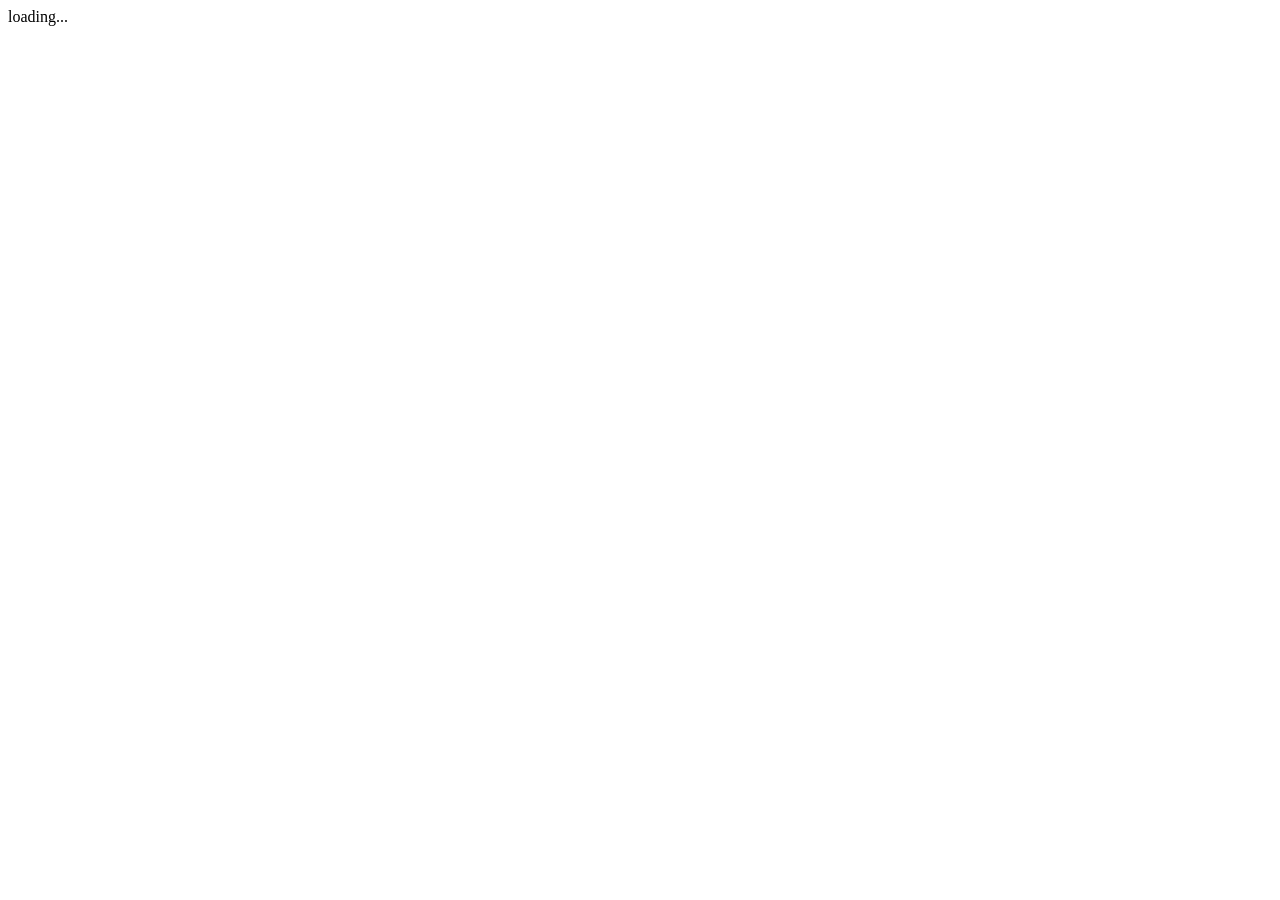
==== index.html @ cedff722 "Fix file references and update image source" ====
<!DOCTYPE html>
<html lang="en">
<head>
  <meta charset="UTF-8">
  <meta name="viewport" content="width=device-width, initial-scale=1.0">
  <link rel="stylesheet" href="index.css">
  <link rel="stylesheet" href="index loading.css">
  <script src="index.js"></script>
  <title>Index</title>
</head>
<body>
   <div class="loader">
    <div class="ring"></div>
    <span class="text">loading...</span>
  </div>

  <div class="fContainer" style="display: none;">

 <nav class="wrapper">

  <div class="brand">
<div class="firstname"><a href="c:\Users\user\OneDrive\Desktop\coding\TUGAS V2\INDEX\INDEX.HTML">r</a></div>
  <div class="lastname"><a href="c:\Users\user\OneDrive\Desktop\coding\TUGAS V2\INDEX\INDEX.HTML">☆</a></div>
  </div>

  <ul class="navigation">
    <li class="profile">ABOUT

    <ul class="sub_profile">
    <li><a href="c:\Users\user\OneDrive\Desktop\coding\TUGAS V2\PROFILE\PROFILE.HTML">profile</a></li>
    <li><a href="c:\Users\user\OneDrive\Desktop\coding\TUGAS V2\SEKOLAH\SEKOLAH.HTML">sekolah</a></li>
    <li><a href="c:\Users\user\OneDrive\Desktop\coding\TUGAS V2\KONTAK\KONTAK.HTML">kontak</a></li>
    <li><a href="c:\Users\user\OneDrive\Desktop\coding\TUGAS V2\FAVORITE\FAVORITE.HTML">favorite</a></li>
    </ul>
    </li>

    <li class="project">PROJECT
      
      <ul class="sub_project">
      <li><a href="c:\Users\user\OneDrive\Desktop\coding\TUGAS V2\KALKULATOR\KALKULATOR.HTML">kalkulator</a></li>
      
      </ul>
    </li>
  </ul>
  </nav>

  <div class="main-text">
<h1>welcome, user!</h1>
</div>

<div class="view">
<div class="description">

  <div class="block">
  <img class="revan-img" src="index.png">
  </div>

  <div class="block">
  <p class="revan-txt">
  wassup, aku revan dan selamat datang di web buatan aku. dan saat aku mengerjakan codingan ini, ya ada banyak sih yang aku pelajari. seperti javascript, loading screen, animasi, dan sebagainya. ya kalian bisa lihatlah hasil "eksperimenku" ini.
  <br>
  <br>
  aku bikin web ini karena <b>GABUT</b> dan yah sekalian mengasah skill codingku. Dan aku lebih paham di HTML, dan Python, jadinya aku buat kayak gini biar puas aja sih. dan ya semoga kalian suka sih dengan hasil karya ku ini.
  <br>
</p>
  </div>


</div>
</div>

</div>

</body>
</html>
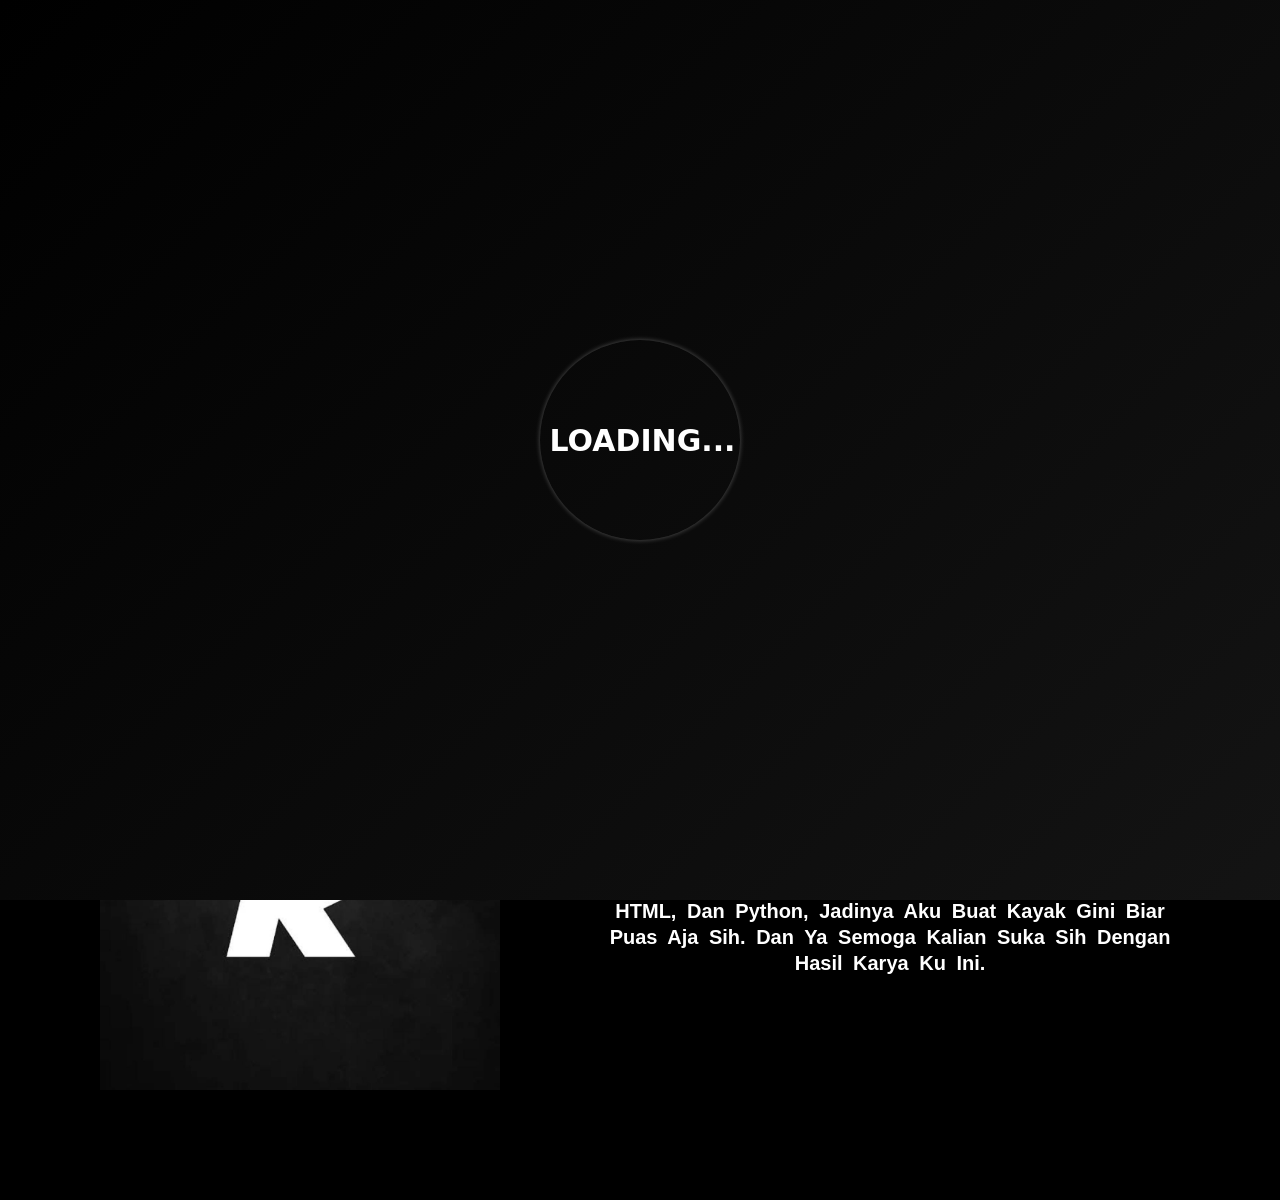
==== commit 0846e026: "Modify index.html with new navigation links Updated index.html to include additional links and conte" ====
--- a/index.html
+++ b/index.html
@@ -30,7 +30,6 @@
     <li><a href="c:\Users\user\OneDrive\Desktop\coding\TUGAS V2\PROFILE\PROFILE.HTML">profile</a></li>
     <li><a href="c:\Users\user\OneDrive\Desktop\coding\TUGAS V2\SEKOLAH\SEKOLAH.HTML">sekolah</a></li>
     <li><a href="c:\Users\user\OneDrive\Desktop\coding\TUGAS V2\KONTAK\KONTAK.HTML">kontak</a></li>
-    <li><a href="c:\Users\user\OneDrive\Desktop\coding\TUGAS V2\FAVORITE\FAVORITE.HTML">favorite</a></li>
     </ul>
     </li>
 
@@ -38,7 +37,9 @@
       
       <ul class="sub_project">
       <li><a href="c:\Users\user\OneDrive\Desktop\coding\TUGAS V2\KALKULATOR\KALKULATOR.HTML">kalkulator</a></li>
-      
+      <li><a href="c:\Users\user\OneDrive\Desktop\coding\TUGAS V2\KALKULATOR\KALKULATOR.HTML">Data</a></li>
+      <li><a href="song 1.html">Lirik</a></li>
+        
       </ul>
     </li>
   </ul>
--- a/index.css
+++ b/index.css
@@ -0,0 +1,335 @@
+html, body {
+    margin: 0;
+    padding: 0;
+    width: 100%;
+    height: 100%;
+}
+
+.fContainer {
+    width: 100%;
+    height: 1200px;
+    display: flex;
+    flex-direction: column;
+    align-items: stretch;
+    justify-content: flex-start;
+  width: 100%;
+    min-height: 100vh;
+    display: flex;
+  flex-direction: column;
+  position:relative;
+  background: rgb(0, 0, 0);
+  background: linear-gradient(135deg, #000000, #000000, #666666, #000000);
+  background-size: 400% 400%;
+    animation: gradientMove 10s ease infinite;
+}
+
+@keyframes gradientMove {
+      0% { background-position: 0% 50%; }
+      50% { background-position: 100% 50%; }
+      100% { background-position: 0% 50%; }
+    }
+
+     .wrapper { 
+      display: flex;
+      position: fixed;
+      top: 0;
+      left: 0;
+      width: 100%;
+      z-index: 9998;
+      justify-content: space-between;
+      align-items: center;
+      font-size: 20px;
+      padding: 12px 20px;
+      height: 70px;
+      background-color: black;
+    }
+
+    .brand {
+      display: flex;
+      flex-direction: row;
+      padding: 20px;
+      text-transform: capitalize;
+    }
+
+
+    .firstname {
+      color: #ffffff;
+      font-size: 30px;
+      font-weight: bold;
+      margin-right: 5px;
+      text-align: bottom;
+      transition-property: opacity, transform;
+      font-family: "Train One", system-ui;
+    }
+  
+    .firstname>a {
+      text-decoration: none;
+      color: #ffffff;
+      font-weight: bold;
+      transition: color 0.3s ease;
+      text-transform: capitalize;
+      font-family: Arial, Helvetica, sans-serif;
+    }
+
+    .lastname {
+      color: #ffffff;
+      font-weight: bold;
+      font-size: 20px;
+      width: 10px;
+    }
+
+    .lastname>a {
+      text-decoration: none;
+      color: #ffffff;
+      font-weight: bold;
+      transition: color 0.3s ease;
+      text-transform: capitalize;
+      font-family: Arial, Helvetica, sans-serif;
+    }
+
+  .navigation{
+      color: #ffffff;
+      font-size: 20px;
+      font-weight: bold;
+      margin-right: 5px;
+      text-align: bottom;
+      transition-property: opacity, transform;
+      font-family: "Train One", system-ui;
+
+    display: flex;
+    justify-content: space-between;
+    align-items: center;
+    padding: 15px 30px;
+    list-style: none;
+    margin-right: 90px;
+    gap: 50px;
+  }
+
+.profile {
+  position: relative;
+  margin-right: 10px;
+}
+
+  .profile>a{
+      text-decoration: none;
+      color: #ffffff;
+      font-weight: bold;
+      transition: color 0.3s ease;
+      text-transform: capitalize;
+      font-family: Arial, Helvetica, sans-serif;
+  }
+
+  .sub_profile {
+  position: absolute;
+  top: 30px;
+  left: 0;
+  padding: 10px 0;
+  min-width: 150px;
+  list-style: none;
+  background: #000;
+  border-radius: 5px;
+  opacity: 0;
+  transition: all 0.3s ease ;
+  transform: translateY(0px);
+  transition: opacity 0.3s ease, transform 0.3s ease;
+  }
+
+  .sub_profile>li{
+     margin: 5px 0;
+  }
+
+    .sub_profile>li>a{
+      text-decoration: none;
+      color: #ffffff;
+      font-weight: bold;
+      transition: color 0.3s ease;
+      text-align: center;
+      padding: 12px 0;
+       display: block;
+       width: 100%;
+       text-align: center;
+      text-transform: capitalize;
+      font-family: Arial, Helvetica, sans-serif;
+  }
+
+  .profile:hover .sub_profile {
+  display: block;
+  opacity: 1;
+  transform: translateY(0px);
+  pointer-events: auto;
+}
+
+.project {
+  position: relative;
+  margin-right: 10px;
+
+}
+
+  .project>a{
+      text-decoration: none;
+      color: #ffffff;
+      font-weight: bold;
+      transition: color 0.3s ease;
+      font-family: Arial, Helvetica, sans-serif;
+  }
+
+  .sub_project {
+  position: absolute;
+  top: 30px;
+  left: 0;
+  padding: 10px 0;
+  min-width: 150px;
+  list-style: none;
+  background: #000;
+  border-radius: 5px;
+  opacity: 0;
+  transition: all 0.3s ease ;
+  transform: translateY(0px);
+  transition: opacity 0.3s ease, transform 0.3s ease;
+  }
+
+  .sub_project>li{
+     margin: 5px 0;
+  }
+
+    .sub_project>li>a{
+      text-decoration: none;
+      color: #ffffff;
+      font-weight: bold;
+      transition: color 0.3s ease;
+      text-align: center;
+      padding: 12px 0;
+       display: block;
+       width: 100%;
+             text-transform: capitalize;
+       text-align: center;
+      font-family: Arial, Helvetica, sans-serif;
+  }
+
+  .project:hover .sub_project {
+  display: block;
+  opacity: 1;
+  transform: translateY(0px);
+  pointer-events: auto;
+}
+
+
+
+.main-text {
+  margin-top: 250px;
+    font-size: 30px;
+    font-weight: bold;
+    font-family: "Quicksand", system-ui;
+    text-transform: uppercase;
+    padding: 20px;
+    text-align: center;
+    background-image: linear-gradient(90deg, rgb(255, 255, 255), rgb(185, 185, 185), rgb(255, 255, 255));
+    background-clip: text;
+    color: transparent;
+}
+
+.description {
+    display: flex;
+    flex-direction: row;
+    margin-top: 200px;
+}
+
+.revan-img {
+    width: 400px;
+    height: 400px;
+    margin-bottom: 20px;
+    margin-left: 100px;
+}
+
+.revan-txt {
+  margin-top: 0px;
+    font-size: 20px;
+    color: #ffffff;
+    font-family: Arial, Helvetica, sans-serif;
+    font-weight: bold;
+    text-transform: capitalize;
+    margin-left: 100px;
+    margin-right: 100px;
+    word-spacing: 5px;
+    line-height: 26px;
+    text-align: center;
+}
+
+.view {
+  height: 100px;
+  margin-top: 50px;
+}
+
+.block {
+  animation: appear 5s linear;
+  animation-timeline: view();
+  animation-range: entry 0%;
+}
+
+@keyframes appear {
+  from {
+    opacity: 0;
+    scale: 0.5;
+  }
+  to {
+    opacity: 1;
+    scale: 1;
+  }
+}
+
+@media (max-width: 768px) {
+  .wrapper {
+    width: 100vw;
+    font-size: 16px;
+    height: 60px;
+  }
+
+  .firstname {
+    font-size: 24px;
+  }
+
+  .lastname {
+    font-size: 16px;
+  }
+
+  .navigation {
+    font-size: 16px;
+    gap: 20px;
+    margin-right: 20px;
+    padding: 10px 15px;
+  }
+
+    .fContainer {
+    width: 100vw;
+    height: 1400px;
+    padding-top: 60px;
+  }
+
+  .main-text {
+    margin-left: 4vw;
+    margin-top: 250px;
+    font-size: 24px;
+    padding: 10px;
+  }
+
+  .description {
+    margin-top: 300px;
+    flex-direction: row;
+    align-items: center;
+  }
+
+.revan-img{
+      width: 35vw;
+      height: 17vh;
+      margin-bottom: 20px;
+      margin-left: 12px;
+  }
+
+  .revan-txt {
+    margin-top: 20px;
+    font-size: 12px;
+    margin-left: 10px;
+    line-height: 22px;
+    margin-right: 0px;
+  }
+}
--- a/index loading.css
+++ b/index loading.css
@@ -0,0 +1,99 @@
+html, body {
+    margin: 0;
+    padding: 0;
+    width: 100%;
+    height: 100%;
+}
+
+
+.loader {
+  position: fixed;
+  inset: 0;
+  z-index: 9999;
+  width: auto;
+  min-height: 100vh;
+  display: flex;
+  flex-direction: column;
+  align-items: center;
+  justify-content: center;
+  opacity: 1;
+  transition: opacity 0.6s ease;
+  background: rgb(0, 0, 0);
+  background: linear-gradient(135deg, #000000, #1a1a1a, #3a3a3a, #000000);
+  background-size: 400% 400%;
+  animation: gradientMove 10s ease infinite;
+  transition: opacity 0.75s, visibility 0.75s;
+}
+
+.ring::before {
+  content: "";
+  position: absolute;
+top: 0;
+left: 0;
+width: 100%;
+height: 100%;
+border-radius: 50%;
+box-shadow: 0 0 5px rgba(255, 255, 255, 0.3);
+}
+
+.ring {
+  position: absolute;
+  width: 200px;
+  height: 200px;
+  border-radius: 50%;
+  margin-bottom: 20px;
+  animation: ring 2s linear infinite; 
+}
+
+@keyframes ring {
+  0% {
+    transform: rotate(0deg);
+  box-shadow: 1px 5px 2px #FFFFFF;
+  }
+
+  50% {
+    transform: rotate(180deg);
+    box-shadow: 1px 5px 2px #FFFFFF;
+  }
+  100% {
+    transform: rotate(360deg);
+    box-shadow: 1px 5px 2px #FFFFFF;
+  }
+}
+
+  .text {
+    font-family: "Train One", system-ui;
+  word-spacing: 50px;
+  color: #ffffff;
+  font-size: 30px;
+  font-weight: bold;
+  text-transform: uppercase;
+  display: flex;
+  text-align: center;
+  justify-self: center;
+  align-items: center;
+  min-height: 100vh;
+  padding-left: 5px;
+  padding-bottom: 20px;
+  }
+
+  .span {
+    position: absolute;
+    top: 50%;
+    left: 50%;
+    transform: translate(-50%, -50%);
+    color: #ffffff;
+    font-size: 10px;
+    font-family: "Train One", system-ui;
+  }
+
+  .loader.hidden {
+  opacity: 0;
+  visibility: hidden;
+}
+
+  .loader.after {
+  opacity: 0;
+  visibility: hidden;
+    position: absolute;
+}
